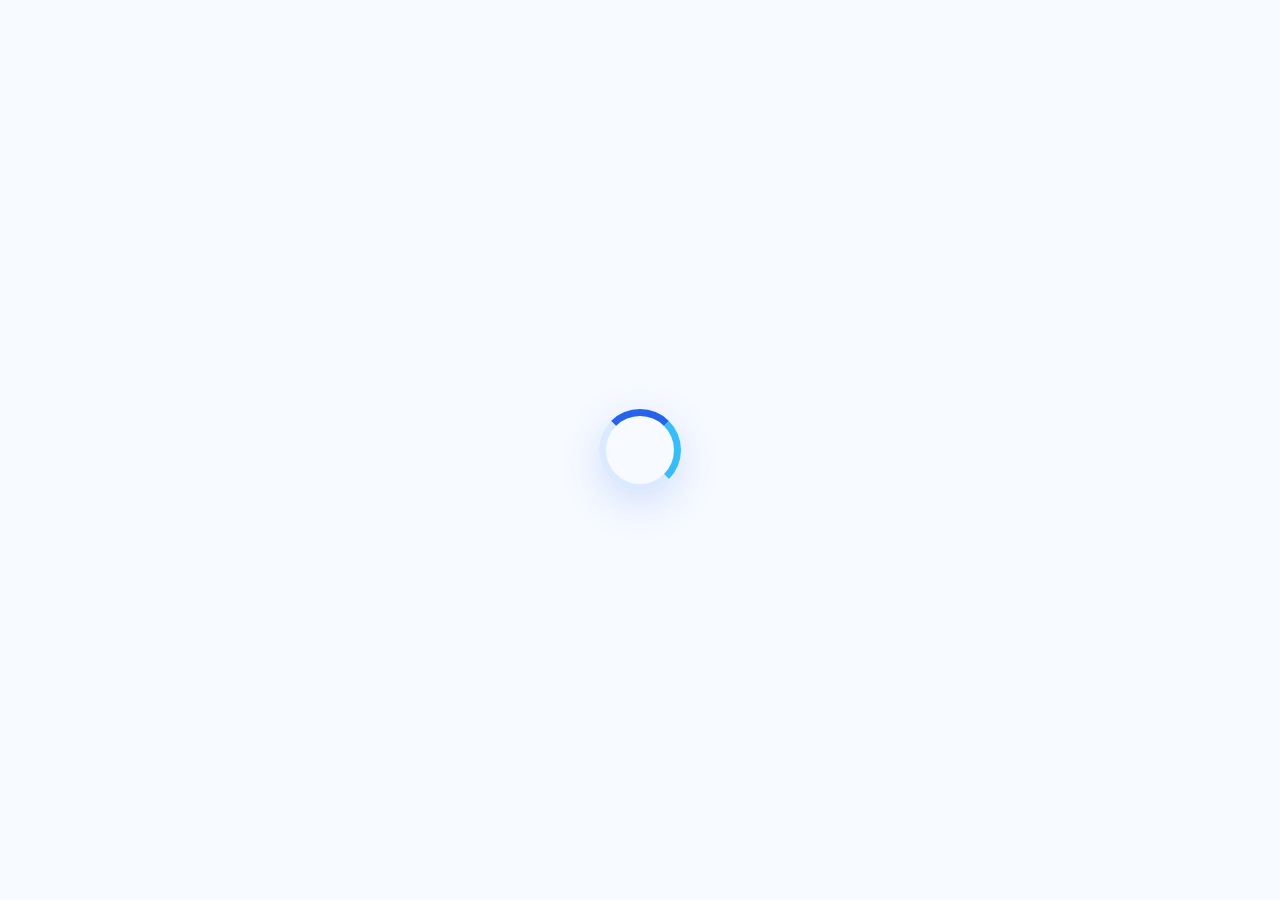
==== web/index.html @ 5ca68a55 "Add initial HTML and manifest files for portfolio web app - Created index.html with basic structure," ====
<!DOCTYPE html>
<html>
<head>
  <!--
    If you are serving your web app in a path other than the root, change the
    href value below to reflect the base path you are serving from.

    The path provided below has to start and end with a slash "/" in order for
    it to work correctly.

    For more details:
    * https://developer.mozilla.org/en-US/docs/Web/HTML/Element/base

    This is a placeholder for base href that will be replaced by the value of
    the `--base-href` argument provided to `flutter build`.
  -->
  <base href="$FLUTTER_BASE_HREF">

  <meta charset="UTF-8">
  <meta content="IE=Edge" http-equiv="X-UA-Compatible">
  <meta name="description" content="Portfolio ส่วนตัวของ Somchai Jaidee — Flutter and web developer.">
  <meta name="keywords" content="portfolio, flutter, dart, web developer, UX, Thailand">
  <meta name="theme-color" content="#2563EB">
  <meta property="og:title" content="Somchai Jaidee | Portfolio">
  <meta property="og:description" content="ผลงานและประวัติผู้พัฒนาแอปและเว็บ แก้ไขเมื่อใส่ข้อมูลจริง">
  <meta property="og:type" content="website">
  <meta property="og:image" content="icons/Icon-512.png">

  <!-- iOS meta tags & icons -->
  <meta name="mobile-web-app-capable" content="yes">
  <meta name="apple-mobile-web-app-status-bar-style" content="black">
  <meta name="apple-mobile-web-app-title" content="profile_me">
  <link rel="apple-touch-icon" href="icons/Icon-192.png">

  <!-- Favicon -->
  <link rel="icon" type="image/png" href="favicon.png"/>

  <title>Somchai Jaidee | Portfolio</title>
  <link rel="manifest" href="manifest.json">
  <style>
    html, body { margin: 0; min-height: 100%; background: #f7faff; }
    body.dark-loading { background: #07111f; }
    #loading-screen { position: fixed; inset: 0; z-index: 9999; display: grid; place-items: center; background: #f7faff; transition: opacity .45s ease, visibility .45s ease; }
    body.dark-loading #loading-screen { background: #07111f; }
    #loading-screen.ready { opacity: 0; visibility: hidden; }
    .loader { width: 68px; height: 68px; border-radius: 50%; border: 7px solid #dbeafe; border-top-color: #2563eb; border-right-color: #38bdf8; animation: spin .9s linear infinite; box-shadow: 0 12px 40px rgba(37,99,235,.18); }
    @keyframes spin { to { transform: rotate(360deg); } }
  </style>
</head>
<body>
  <div id="loading-screen" aria-label="Loading"><div class="loader"></div></div>
  <script>
    (function () {
      let dark = false;
      try {
        const saved = localStorage.getItem('profile_theme');
        dark = saved ? saved === 'dark' : window.matchMedia('(prefers-color-scheme: dark)').matches;
      } catch (_) { dark = window.matchMedia('(prefers-color-scheme: dark)').matches; }
      if (dark) document.body.classList.add('dark-loading');
    })();
  </script>
  <!--
    You can customize the "flutter_bootstrap.js" script.
    This is useful to provide a custom configuration to the Flutter loader
    or to give the user feedback during the initialization process.

    For more details:
    * https://docs.flutter.dev/platform-integration/web/initialization
  -->
  <script>
    window.addEventListener('flutter-first-frame', function () {
      document.getElementById('loading-screen')?.classList.add('ready');
    });
  </script>
  <script src="flutter_bootstrap.js" async></script>
</body>
</html>
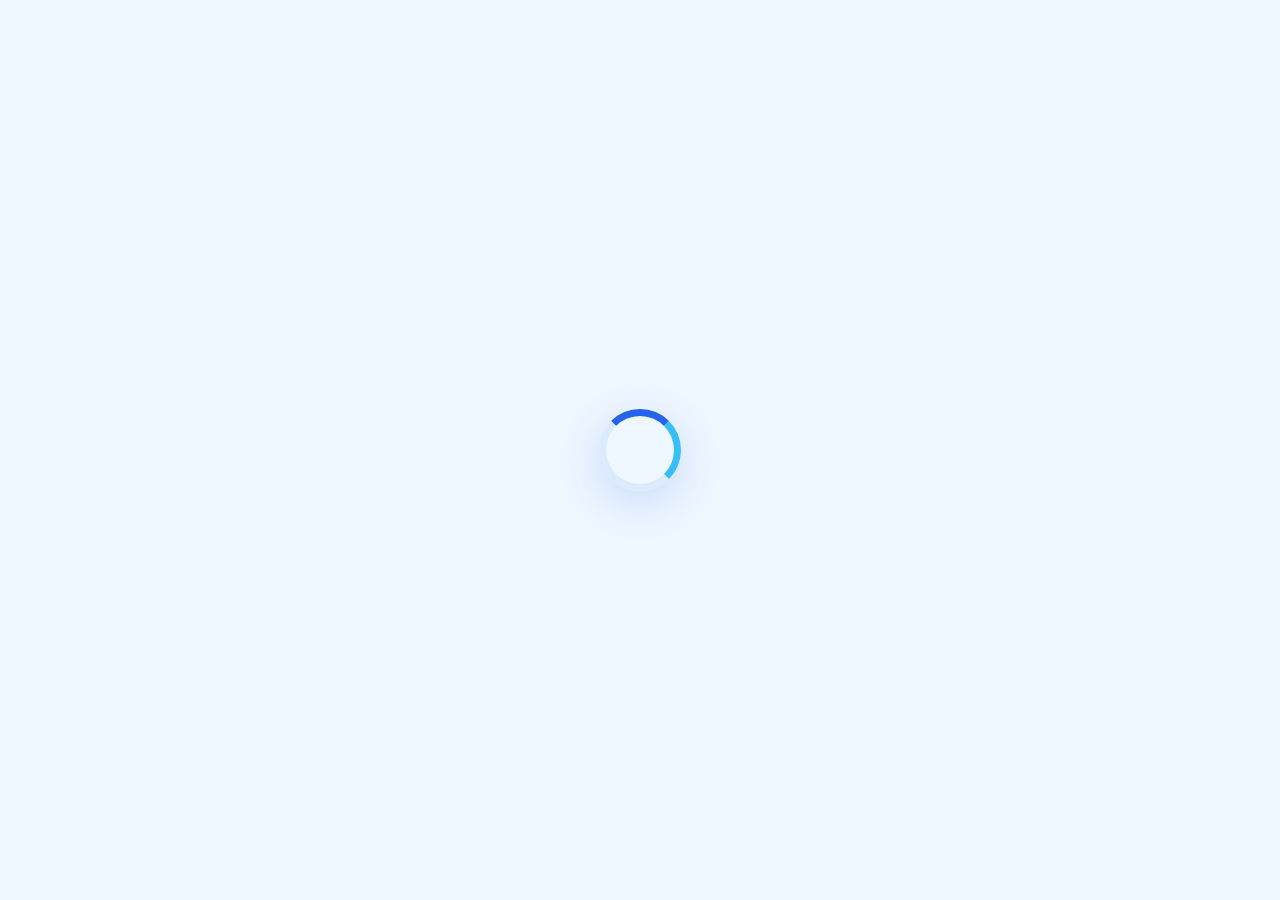
==== commit 42adc285: "Refactor portfolio page and related sections - Updated brand name references in the portfolio page t" ====
--- a/web/index.html
+++ b/web/index.html
@@ -18,30 +18,30 @@
 
   <meta charset="UTF-8">
   <meta content="IE=Edge" http-equiv="X-UA-Compatible">
-  <meta name="description" content="Portfolio ส่วนตัวของ Somchai Jaidee — Flutter and web developer.">
-  <meta name="keywords" content="portfolio, flutter, dart, web developer, UX, Thailand">
-  <meta name="theme-color" content="#2563EB">
-  <meta property="og:title" content="Somchai Jaidee | Portfolio">
-  <meta property="og:description" content="ผลงานและประวัติผู้พัฒนาแอปและเว็บ แก้ไขเมื่อใส่ข้อมูลจริง">
+  <meta name="description" content="Portfolio of Pornprom Sukjaimit, a Computer Technology student interested in web and application development.">
+  <meta name="keywords" content="Pornprom Sukjaimit, portfolio, student, Computer Technology, Flutter, Dart, Firebase, Supabase">
+  <meta name="theme-color" content="#0A2540">
+  <meta property="og:title" content="Pornprom Sukjaimit | Portfolio">
+  <meta property="og:description" content="Meet Pornprom Sukjaimit, a Computer Technology student, and explore skills and projects.">
   <meta property="og:type" content="website">
   <meta property="og:image" content="icons/Icon-512.png">
 
   <!-- iOS meta tags & icons -->
   <meta name="mobile-web-app-capable" content="yes">
   <meta name="apple-mobile-web-app-status-bar-style" content="black">
-  <meta name="apple-mobile-web-app-title" content="profile_me">
+  <meta name="apple-mobile-web-app-title" content="Pornprom Sukjaimit Portfolio">
   <link rel="apple-touch-icon" href="icons/Icon-192.png">
 
   <!-- Favicon -->
   <link rel="icon" type="image/png" href="favicon.png"/>
 
-  <title>Somchai Jaidee | Portfolio</title>
+  <title>Pornprom Sukjaimit | Portfolio</title>
   <link rel="manifest" href="manifest.json">
   <style>
-    html, body { margin: 0; min-height: 100%; background: #f7faff; }
-    body.dark-loading { background: #07111f; }
-    #loading-screen { position: fixed; inset: 0; z-index: 9999; display: grid; place-items: center; background: #f7faff; transition: opacity .45s ease, visibility .45s ease; }
-    body.dark-loading #loading-screen { background: #07111f; }
+    html, body { margin: 0; min-height: 100%; background: #eef6ff; }
+    body.dark-loading { background: #061322; }
+    #loading-screen { position: fixed; inset: 0; z-index: 9999; display: grid; place-items: center; background: #eef6ff; transition: opacity .45s ease, visibility .45s ease; }
+    body.dark-loading #loading-screen { background: #061322; }
     #loading-screen.ready { opacity: 0; visibility: hidden; }
     .loader { width: 68px; height: 68px; border-radius: 50%; border: 7px solid #dbeafe; border-top-color: #2563eb; border-right-color: #38bdf8; animation: spin .9s linear infinite; box-shadow: 0 12px 40px rgba(37,99,235,.18); }
     @keyframes spin { to { transform: rotate(360deg); } }
